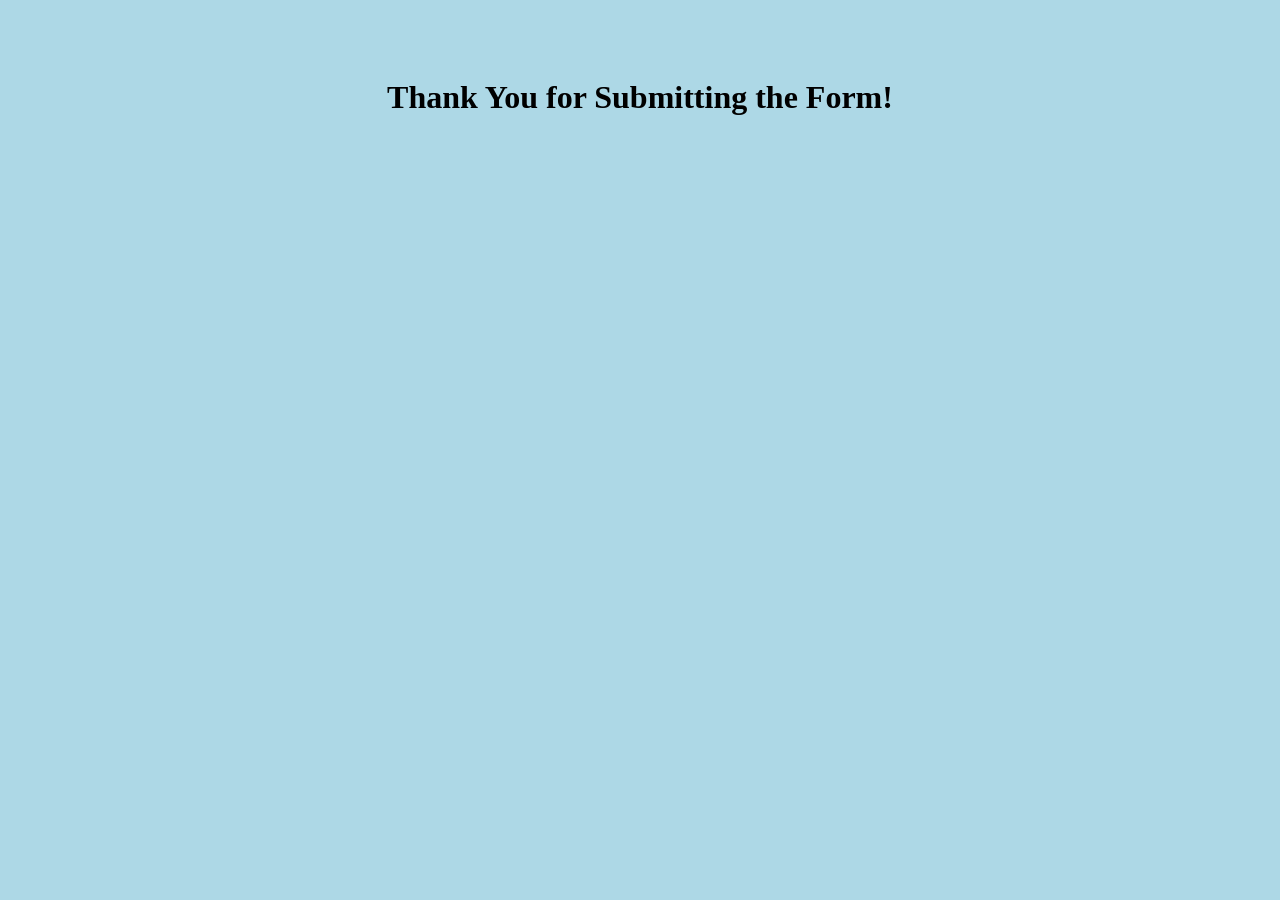
==== thanku.html @ 8b5aa2b3 "Add files via upload" ====
<!DOCTYPE html>
<html lang="en">
<head>
    <meta charset="UTF-8">
    <meta name="viewport" content="width=device-width, initial-scale=1.0">
    <title>Thank You</title>
    <style>
        body {
            background-color: lightblue;
            text-align: center;
            padding-top: 50px;
        }
    </style>
</head>
<body>
    <h1>Thank You for Submitting the Form!</h1>
</body>
</html>
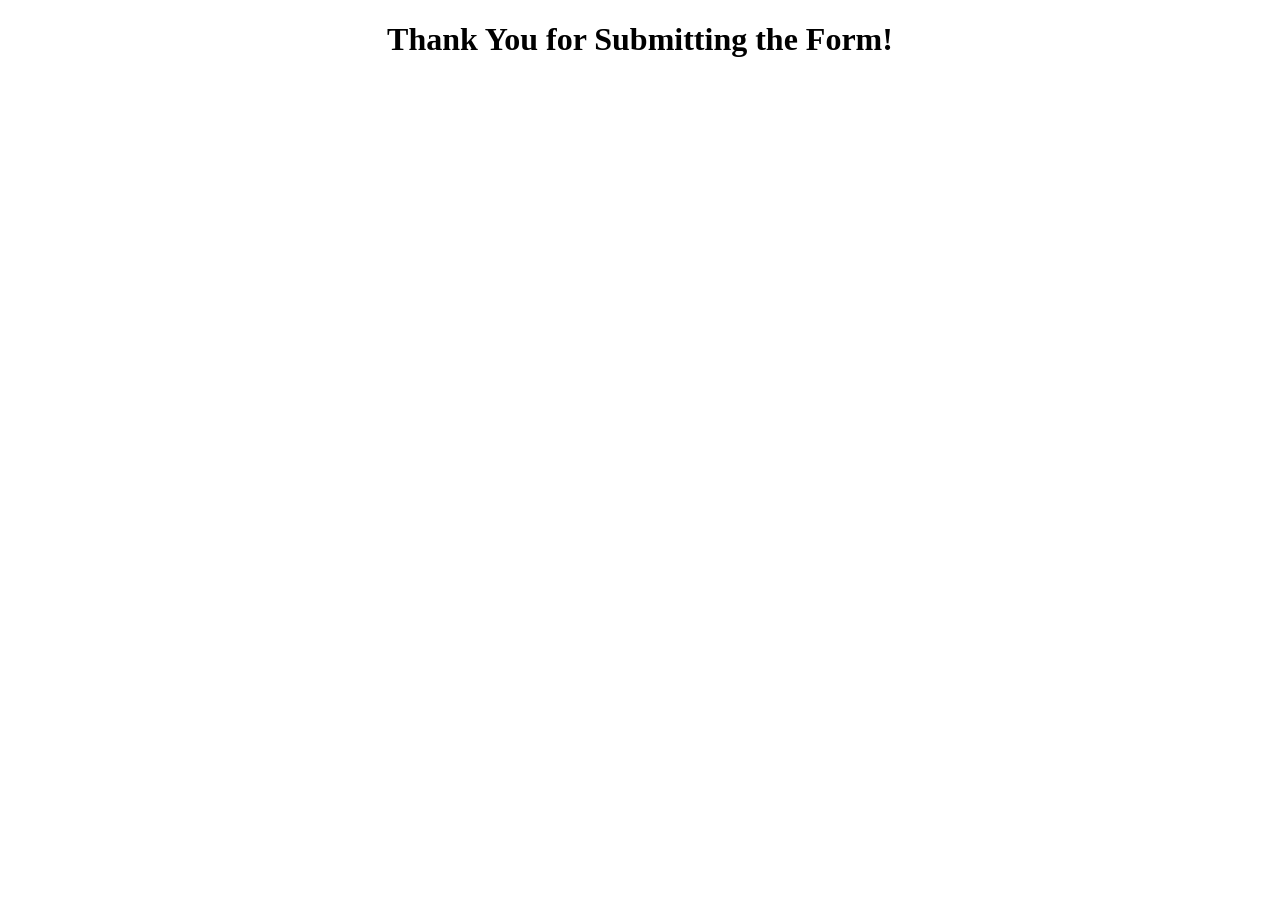
==== commit 820123c4: "Update thanku.html" ====
--- a/thanku.html
+++ b/thanku.html
@@ -6,13 +6,11 @@
     <title>Thank You</title>
     <style>
         body {
-            background-color: lightblue;
             text-align: center;
-            padding-top: 50px;
         }
     </style>
 </head>
 <body>
     <h1>Thank You for Submitting the Form!</h1>
 </body>
-</html>+</html>
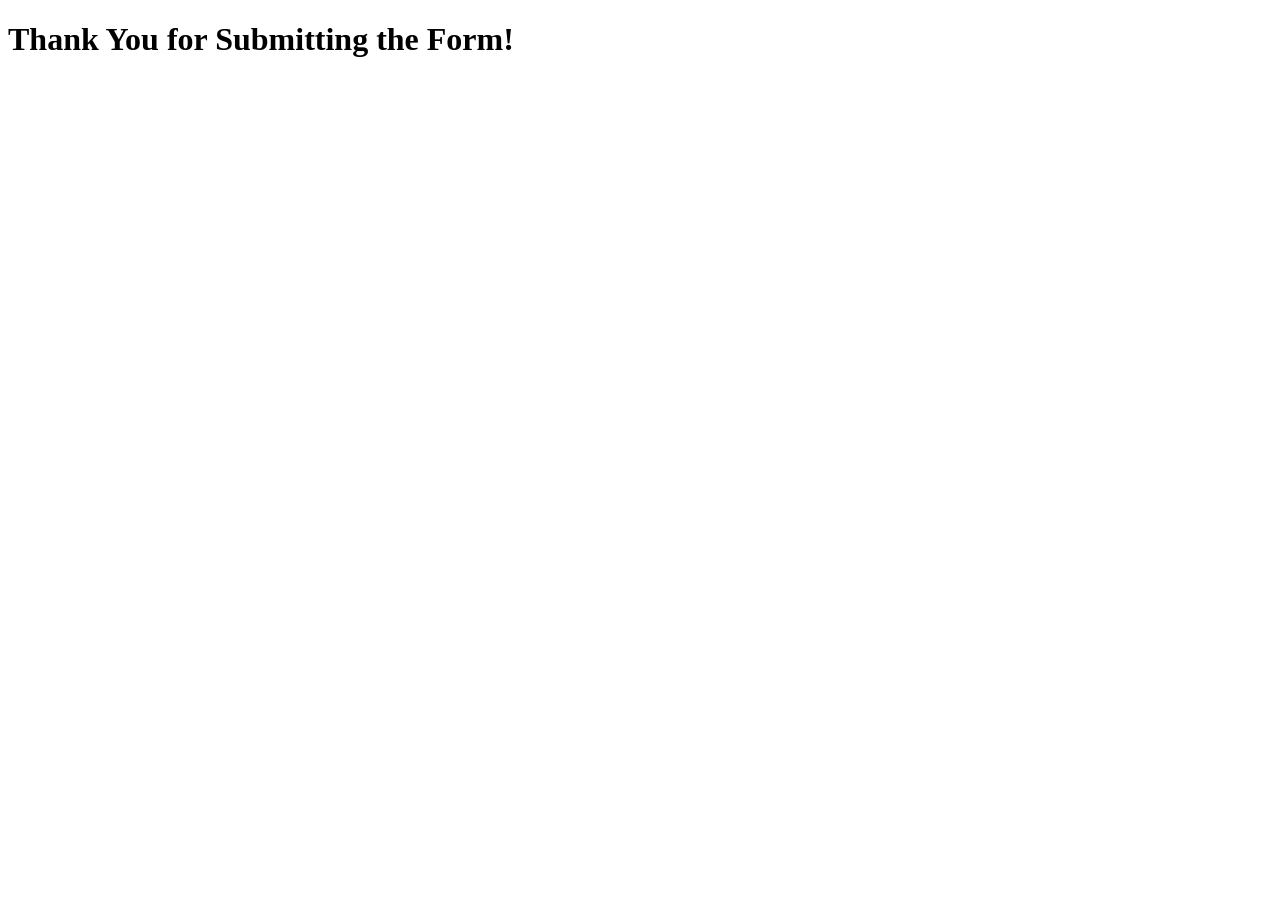
==== commit 942c2677: "Simplify thanku.html by removing CSS Removed unnecessary CSS styling and simplified HTML structure." ====
--- a/thanku.html
+++ b/thanku.html
@@ -4,11 +4,6 @@
     <meta charset="UTF-8">
     <meta name="viewport" content="width=device-width, initial-scale=1.0">
     <title>Thank You</title>
-    <style>
-        body {
-            text-align: center;
-        }
-    </style>
 </head>
 <body>
     <h1>Thank You for Submitting the Form!</h1>
